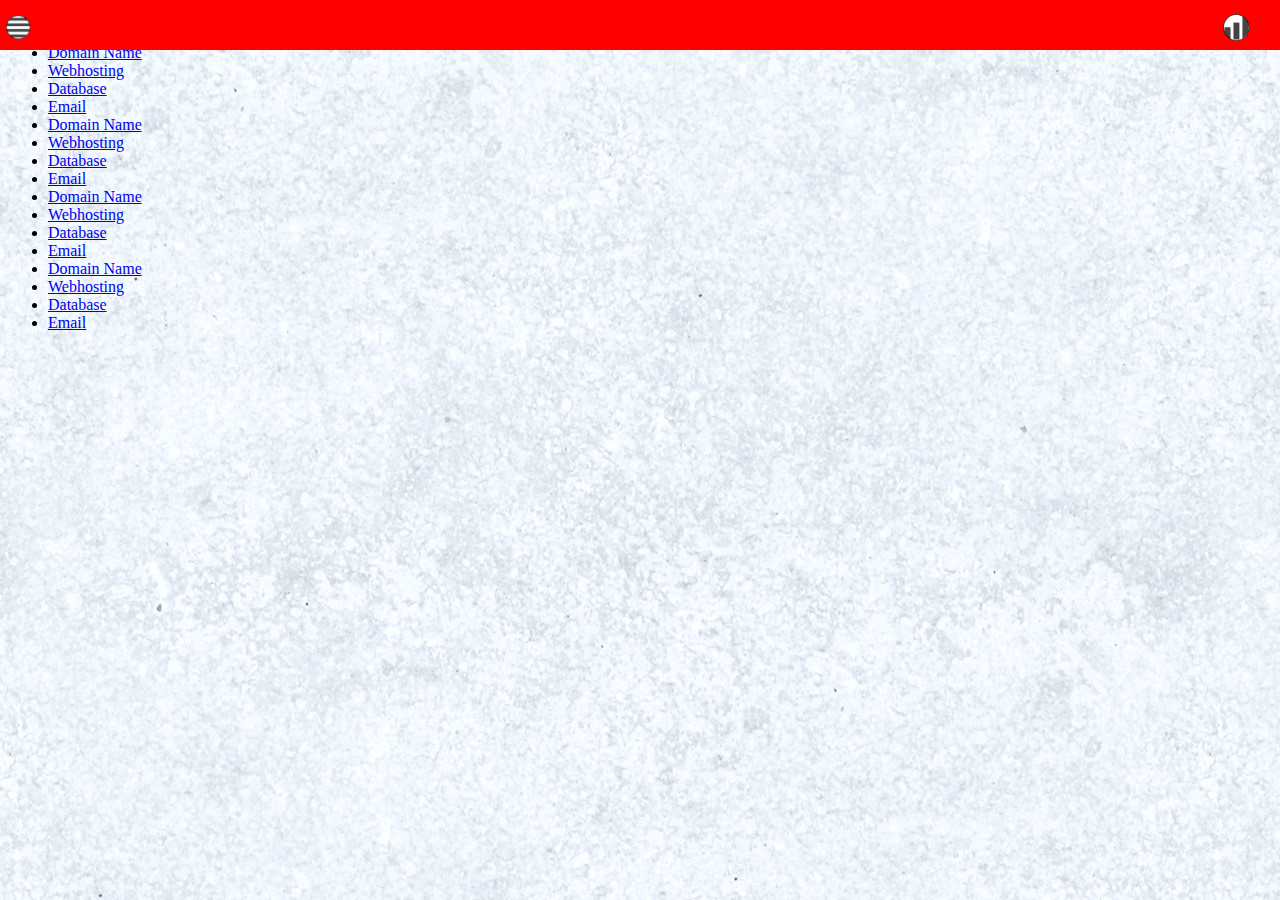
==== bld/Ripple/Android/Debug/index.html @ 184b819a "0.0.0.0.0.1" ====
﻿<!DOCTYPE html>
<html>
<head>
    <meta charset="utf-8" />
    <title>BlankCordovaApp1</title>

    <!-- BlankCordovaApp1 references -->
    <link href="css/index.css" rel="stylesheet" />
    <link rel="stylesheet" href="scripts/stylesheets/jquery.sidr.light.css">
</head>
<body>
    <!--<a id="simple-menu" href="#sidr">Toggle menu</a>-->

    <div id="header">
        <table style="width: 98%;">
            <tr>
                <td class="trHeader">
                    <a id="simple-menu" href="#sidr"><img src="images/Menu-Icon.png" /></a>
                </td>
                <td></td>
                <td class="trHeader">
                    <img src="images/Refresh-Icon.png" />
                </td>
            </tr>
        </table>
    </div> 
    <!-- MENU -->
    <div id="sidr">
        <!-- Your content -->
        <img src="http://my.devcom2.be/images/logo.png" style="width: 100%;" />
        <ul>
            <li><a href="#">Domain Name</a></li>
            <li><a href="#">Webhosting</a></li>
            <li><a href="#">Database</a></li>
            <li><a href="#">Email</a></li>
            <li><a href="#">Domain Name</a></li>
            <li><a href="#">Webhosting</a></li>
            <li><a href="#">Database</a></li>
            <li><a href="#">Email</a></li>
            <li><a href="#">Domain Name</a></li>
            <li><a href="#">Webhosting</a></li>
            <li><a href="#">Database</a></li>
            <li><a href="#">Email</a></li>
            <li><a href="#">Domain Name</a></li>
            <li><a href="#">Webhosting</a></li>
            <li><a href="#">Database</a></li>
            <li><a href="#">Email</a></li>
        </ul>
    </div>
    <!-- END MENU -->
    <script src="cordova.js"></script>
    <script src="scripts/platformOverrides.js"></script>

    <script src="scripts/index.js"></script>
    <script src="http://code.jquery.com/jquery.js"></script>
    <!-- Include the Sidr JS -->
    <script>
    $(document).ready(function () {
        $('#simple-menu').sidr();
    });
    </script>
    <script src="scripts/jquery.sidr.min.js"></script>
</body>
</html>
---- bld/Ripple/Android/Debug/css/index.css ----
﻿body {
    background-image: url('../images/background2.jpg');
    background-repeat: repeat;
}

#header{
    position: fixed;
    display: block;
    width: 100%;
    height: 50px;
    margin: -8px;
    padding: 0;
    background-color: red;
}

.trHeader img{
    width: 100%;
}

/* Smartphones (landscape) ----------- */
@media only screen 
and (min-width : 321px) { 
/* Styles */
    .menu
    {
        position: fixed;
        background-color: blue;
        width: 35%;
    }

    #sidr{
        max-width: 45%;
    }

    .trHeader
    {
        width: 30px;
    }

    .trHeader img{
        padding-top: 10px;
    }
}

/* Smartphones (portrait) ----------- */
@media only screen 
and (max-width : 320px) {
    .menu {
        position: fixed;
        background-color: blue;
        width: 35%;
    }

    #sidr{
        max-width: 45%;
    }

    .trHeader
    {
        width: 30px;
    }

    .trHeader img{
        padding-top: 10px;
    }
}

/* iPads (portrait and landscape) ----------- */
@media only screen 
and (min-device-width : 768px) 
and (max-device-width : 1024px) {
/* Styles */
}

/* iPads (landscape) ----------- */
@media only screen 
and (min-device-width : 768px) 
and (max-device-width : 1024px) 
and (orientation : landscape) {
/* Styles */
}

/* iPads (portrait) ----------- */
@media only screen 
and (min-device-width : 768px) 
and (max-device-width : 1024px) 
and (orientation : portrait) {
/* Styles */
}
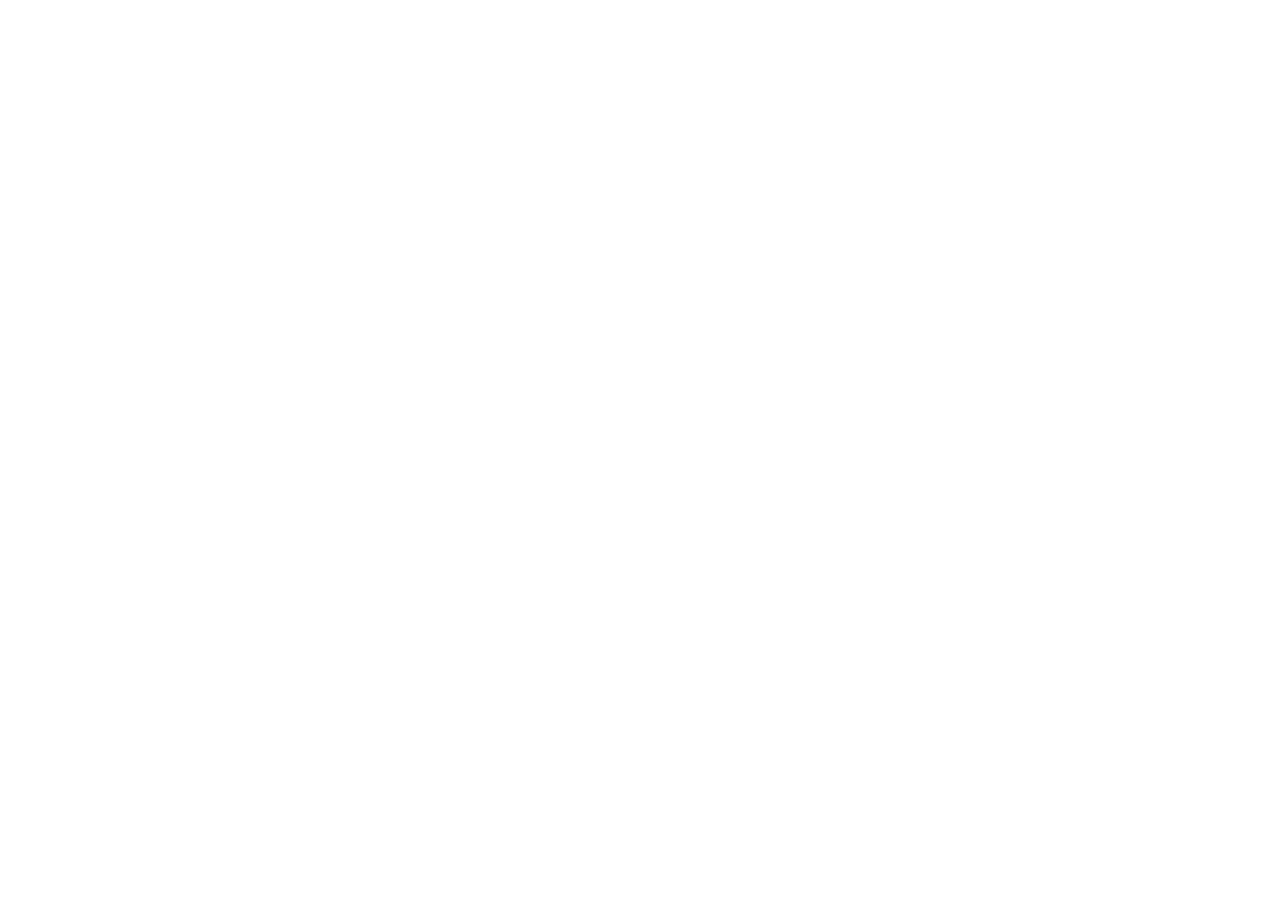
==== commit 9a3d8605: "-1" ====
--- a/bld/Ripple/Android/Debug/index.html
+++ b/bld/Ripple/Android/Debug/index.html
@@ -1,64 +1,41 @@
-﻿<!DOCTYPE html>
-<html>
+﻿<!doctype html>
+<html lang="en">
 <head>
-    <meta charset="utf-8" />
-    <title>BlankCordovaApp1</title>
+    <title></title>
+    <meta name="viewport" content="width=device-width, initial-scale=1.0, minimum-scale=1.0, maximum-scale=1.0, user-scalable=no">
+    <link rel="stylesheet" href="scripts/slidebars.min.css">
+</head>
 
-    <!-- BlankCordovaApp1 references -->
-    <link href="css/index.css" rel="stylesheet" />
-    <link rel="stylesheet" href="scripts/stylesheets/jquery.sidr.light.css">
-</head>
-<body>
-    <!--<a id="simple-menu" href="#sidr">Toggle menu</a>-->
+<body>    
 
-    <div id="header">
-        <table style="width: 98%;">
-            <tr>
-                <td class="trHeader">
-                    <a id="simple-menu" href="#sidr"><img src="images/Menu-Icon.png" /></a>
-                </td>
-                <td></td>
-                <td class="trHeader">
-                    <img src="images/Refresh-Icon.png" />
-                </td>
-            </tr>
-        </table>
-    </div> 
-    <!-- MENU -->
-    <div id="sidr">
-        <!-- Your content -->
-        <img src="http://my.devcom2.be/images/logo.png" style="width: 100%;" />
+    <div id="sb-site">
+        <!-- Your main site content. -->
+    </div>
+
+    <div class="sb-slidebar sb-left">
+        <!-- Your left Slidebar content. -->
         <ul>
-            <li><a href="#">Domain Name</a></li>
-            <li><a href="#">Webhosting</a></li>
-            <li><a href="#">Database</a></li>
-            <li><a href="#">Email</a></li>
-            <li><a href="#">Domain Name</a></li>
-            <li><a href="#">Webhosting</a></li>
-            <li><a href="#">Database</a></li>
-            <li><a href="#">Email</a></li>
-            <li><a href="#">Domain Name</a></li>
-            <li><a href="#">Webhosting</a></li>
-            <li><a href="#">Database</a></li>
-            <li><a href="#">Email</a></li>
-            <li><a href="#">Domain Name</a></li>
-            <li><a href="#">Webhosting</a></li>
-            <li><a href="#">Database</a></li>
-            <li><a href="#">Email</a></li>
+            <li>test</li>
+            <li>test</li>
+            <li>test</li>
+            <li>test</li>
         </ul>
     </div>
-    <!-- END MENU -->
-    <script src="cordova.js"></script>
-    <script src="scripts/platformOverrides.js"></script>
 
-    <script src="scripts/index.js"></script>
-    <script src="http://code.jquery.com/jquery.js"></script>
-    <!-- Include the Sidr JS -->
-    <script>
-    $(document).ready(function () {
-        $('#simple-menu').sidr();
-    });
-    </script>
-    <script src="scripts/jquery.sidr.min.js"></script>
+    
+<!-- jQuery -->
+<script src="http://ajax.googleapis.com/ajax/libs/jquery/1.10.2/jquery.min.js"></script>
+
+<!-- Slidebars -->
+<script src="scripts/slidebars.min.js"></script>
+<script>
+    (function ($) {
+        $(document).ready(function () {
+            $.slidebars();
+        });
+    })(jQuery);
+</script>
+
 </body>
-</html>+</html>
+
--- a/bld/Ripple/Android/Debug/scripts/slidebars.min.css
+++ b/bld/Ripple/Android/Debug/scripts/slidebars.min.css
@@ -0,0 +1,2 @@
+/* Slidebars 0.10.2 (http://plugins.adchsm.me/slidebars/) written by Adam Smith (http://www.adchsm.me/) released under MIT License (http://plugins.adchsm.me/slidebars/license.txt) */
+#sb-site,.sb-site-container,.sb-slidebar,body,html{margin:0;padding:0;-webkit-box-sizing:border-box;-moz-box-sizing:border-box;box-sizing:border-box}body,html{width:100%;overflow-x:hidden}html{height:100%}body{min-height:100%;height:auto;position:relative}html.sb-scroll-lock.sb-active:not(.sb-static){overflow:hidden}#sb-site,.sb-site-container{width:100%;position:relative;z-index:1;background-color:#fff}.sb-slidebar{height:100%;overflow-y:auto;position:fixed;top:0;z-index:0;display:none;background-color:#222;-webkit-transform:translate(0px)}.sb-left{left:0}.sb-right{right:0}.sb-slidebar.sb-static,html.sb-static .sb-slidebar{position:absolute}.sb-slidebar.sb-active{display:block}.sb-style-overlay{z-index:9999}.sb-momentum-scrolling{-webkit-overflow-scrolling:touch}.sb-slidebar{width:30%}.sb-width-thin{width:15%}.sb-width-wide{width:45%}@media (max-width:480px){.sb-slidebar{width:70%}.sb-width-thin{width:55%}.sb-width-wide{width:85%}}@media (min-width:481px){.sb-slidebar{width:55%}.sb-width-thin{width:40%}.sb-width-wide{width:70%}}@media (min-width:768px){.sb-slidebar{width:40%}.sb-width-thin{width:25%}.sb-width-wide{width:55%}}@media (min-width:992px){.sb-slidebar{width:30%}.sb-width-thin{width:15%}.sb-width-wide{width:45%}}@media (min-width:1200px){.sb-slidebar{width:20%}.sb-width-thin{width:5%}.sb-width-wide{width:35%}}#sb-site,.sb-site-container,.sb-slide,.sb-slidebar{-webkit-transition:-webkit-transform 400ms ease;-moz-transition:-moz-transform 400ms ease;-o-transition:-o-transform 400ms ease;transition:transform 400ms ease;-webkit-transition-property:-webkit-transform,left,right;-webkit-backface-visibility:hidden}.sb-hide{display:none}